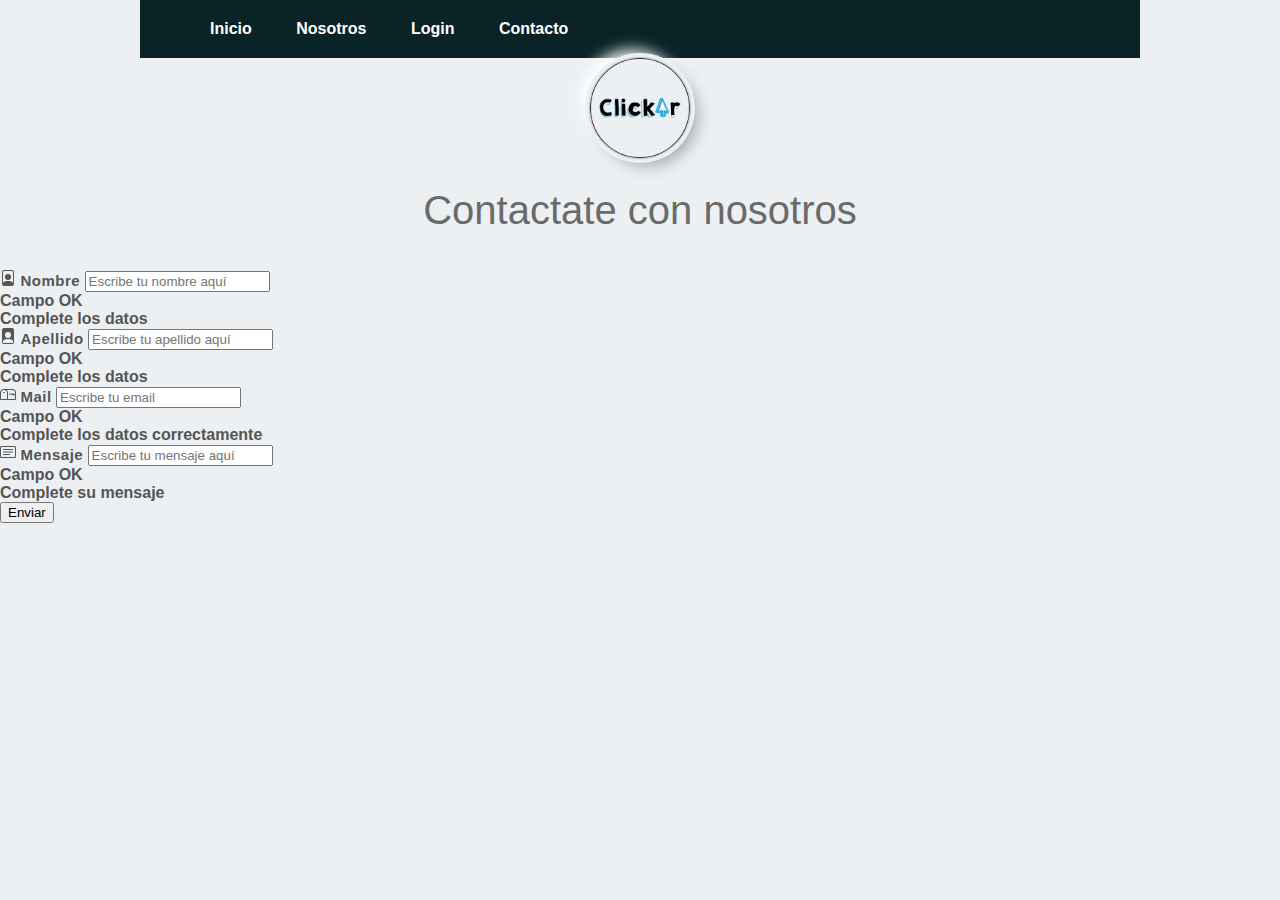
==== contacto.html @ 0af76d2d "Merge pull request #28 from PPROF1-2021/desarrolladorVeronica" ====
<!DOCTYPE html>
<html lang="en">
  <head>
    <meta charset="utf-8">
    <meta name="viewport" content="width=device-width, initial-scale=1.0">
    <meta name="description" content="Contactando al equipo de ClikAr, podrás resolver todas tus dudas">
   <meta name="keywords" content="contacto, mensaje">


    <link href="https://cdn.jsdelivr.net/npm/bootstrap@5.1.3/dist/css/bootstrap.min.css" rel="stylesheet" integrity="sha384-1BmE4kWBq78iYhFldvKuhfTAU6auU8tT94WrHftjDbrCEXSU1oBoqyl2QvZ6jIW3" crossorigin="anonymous">
    <link rel"stylesheet" href="https://cdnjs.cloudflare.com/ajax/libs/font-awesome/5.15.3/css/all.min.css"/>
    <link rel="stylesheet" href="css/style.css" />
   <link rel="icon" href="img/favicon.jpg">

    <title>Contacto</title>
  </head>

  <body>
    <nav class="nav">
      <ul class="nav">
      <li><a href="index.html">Inicio</a></li>
      <li><a href="nosotros.html">Nosotros</a></li>
      <li><a href="login.html">Login</a></li>
      <li><a href="contacto.html">Contacto</a></li>
    </ul> 
  </nav>

   <section class="d-flex justify-content-center">
    <div class="card col-sm-5 p-3">
    <div class="mb-12"> 
    <img class="logo"  src="img/logocirculo.png" alt="logo">
  </div>
  <div class="contact">
    <h1>Contactate con nosotros</h1>
  </div>
    <div class="container">
      <div class="row">
        <div class="col">
          <div class="shadow-lg p-3 mb-5 mt-4 bg-body rounded">
             <form class="row g-5 needs-validation" novalidate>
              <div class="col-md-6 position-relative">
                <svg xmlns="http://www.w3.org/2000/svg" width="16" height="16" fill="currentColor" class="bi bi-file-person" viewBox="0 0 16 16">
  <path d="M12 1a1 1 0 0 1 1 1v10.755S12 11 8 11s-5 1.755-5 1.755V2a1 1 0 0 1 1-1h8zM4 0a2 2 0 0 0-2 2v12a2 2 0 0 0 2 2h8a2 2 0 0 0 2-2V2a2 2 0 0 0-2-2H4z"/>
  <path d="M8 10a3 3 0 1 0 0-6 3 3 0 0 0 0 6z"/>
</svg>
                <label for="nombre" class="form-label">Nombre</label>
                <input id="nombre" name="nombre" type="text" placeholder="Escribe tu nombre aquí" class="form-control" required>
                <div class="valid-tooltip">Campo OK</div>
                <div class="invalid-tooltip">Complete los datos</div>
              </div>
              <div class="col-md-6 position-relative">
                <svg xmlns="http://www.w3.org/2000/svg" width="16" height="16" fill="currentColor" class="bi bi-file-person-fill" viewBox="0 0 16 16">
  <path d="M12 0H4a2 2 0 0 0-2 2v12a2 2 0 0 0 2 2h8a2 2 0 0 0 2-2V2a2 2 0 0 0-2-2zm-1 7a3 3 0 1 1-6 0 3 3 0 0 1 6 0zm-3 4c2.623 0 4.146.826 5 1.755V14a1 1 0 0 1-1 1H4a1 1 0 0 1-1-1v-1.245C3.854 11.825 5.377 11 8 11z"/>
</svg>
                <label for="apellido" class="form-label">Apellido</label>
                <input id="apellido" name="apellido" type="text" placeholder="Escribe tu apellido aquí" class="form-control" required>
                <div class="valid-tooltip">Campo OK</div>
                <div class="invalid-tooltip">Complete los datos</div>
              </div>
              <div class="col-md-6 position-relative"> 
                <svg xmlns="http://www.w3.org/2000/svg" width="16" height="16" fill="currentColor" class="bi bi-mailbox" viewBox="0 0 16 16">
  <path d="M4 4a3 3 0 0 0-3 3v6h6V7a3 3 0 0 0-3-3zm0-1h8a4 4 0 0 1 4 4v6a1 1 0 0 1-1 1H1a1 1 0 0 1-1-1V7a4 4 0 0 1 4-4zm2.646 1A3.99 3.99 0 0 1 8 7v6h7V7a3 3 0 0 0-3-3H6.646z"/>
  <path d="M11.793 8.5H9v-1h5a.5.5 0 0 1 .5.5v1a.5.5 0 0 1-.5.5h-1a.5.5 0 0 1-.354-.146l-.853-.854zM5 7c0 .552-.448 0-1 0s-1 .552-1 0a1 1 0 0 1 2 0z"/>
</svg>
                <label for="mail" class="form-label">Mail</label>
                <input id="mail" name="mail" type="email" placeholder="Escribe tu email" class="form-control" required>
                <div class="valid-tooltip">Campo OK</div>
                <div class="invalid-tooltip">Complete los datos correctamente</div>
              </div>
              <div class="col-md-6 position-relative">
                <svg xmlns="http://www.w3.org/2000/svg" width="16" height="16" fill="currentColor" class="bi bi-card-text" viewBox="0 0 16 16">
  <path d="M14.5 3a.5.5 0 0 1 .5.5v9a.5.5 0 0 1-.5.5h-13a.5.5 0 0 1-.5-.5v-9a.5.5 0 0 1 .5-.5h13zm-13-1A1.5 1.5 0 0 0 0 3.5v9A1.5 1.5 0 0 0 1.5 14h13a1.5 1.5 0 0 0 1.5-1.5v-9A1.5 1.5 0 0 0 14.5 2h-13z"/>
  <path d="M3 5.5a.5.5 0 0 1 .5-.5h9a.5.5 0 0 1 0 1h-9a.5.5 0 0 1-.5-.5zM3 8a.5.5 0 0 1 .5-.5h9a.5.5 0 0 1 0 1h-9A.5.5 0 0 1 3 8zm0 2.5a.5.5 0 0 1 .5-.5h6a.5.5 0 0 1 0 1h-6a.5.5 0 0 1-.5-.5z"/>
</svg>
                <label for="mensaje" class="form-label">Mensaje</label>
                <input id="mensaje" name="mensaje" type="text" placeholder="Escribe tu mensaje aquí" class="form-control" required>
                <div class="valid-tooltip">Campo OK</div>
                <div class="invalid-tooltip">Complete su mensaje</div>
              </div>

              <button class="btn btn-primary">Enviar</button>
             </form>
          </div>
        </div>
      </div>
    </div>

    <script src="https://cdn.jsdelivr.net/npm/bootstrap@5.1.3/dist/js/bootstrap.bundle.min.js" integrity="sha384-ka7Sk0Gln4gmtz2MlQnikT1wXgYsOg+OMhuP+IlRH9sENBO0LRn5q+8nbTov4+1p" crossorigin="anonymous"></script>
    <script>

      // Example starter JavaScript for disabling form submissions if there are invalid fields
(function () {
  'use strict'

  // Fetch all the forms we want to apply custom Bootstrap validation styles to
  var forms = document.querySelectorAll('.needs-validation')

  // Loop over them and prevent submission
  Array.prototype.slice.call(forms)
    .forEach(function (form) {
      form.addEventListener('submit', function (event) {
        if (!form.checkValidity()) {
          event.preventDefault()
          event.stopPropagation()
        }else{
          alert("Datos enviados")
        }

        form.classList.add('was-validated')
      }, false)
    })
})()
    </script>
    
  </body>
</html>
---- css/style.css ----
*{
   box-sizing: border-box; 
}
body{
    margin: 0;
    height: 100vh;
    width: 100vw;
    overflow: hidden;
    font-family: "Lato",sans-serif;
    font-weight: 700;
    color: #555;
    background-color: #ecf0f3;
}
.login-in{
    width: 430px;
    height: 700px;
    padding: 60px 35px 35px 35px;
    border-radius: 40px;
    background-color: #ecf0f3;
    box-shadow: 13px 13px 20px #cbced1,
    -13px 8px 20px rgb(252, 252, 252);
    display: flex;
    flex-direction: column;
    align-items: center;
    margin: 0 auto;
}


.login-in .avatar{
    width: 100px;
    height: 100px;
    border-radius: 50%;
    margin:0 auto;
    box-shadow: 0px 0px 2px #5f5f5f, 0px 0px 0px
    5px #ecf0f3, 8px 8px 15px #a7aaaf,
      -8px -8px 15px #fff;
    
}
.mb-12{
    border-radius: 40px;
    display: flex;
    align-items: center;

}
.mb-12 .logo{
  width: 100px; height: 100px;
 align-items: center;
 border-radius: 50%;
    margin:0 auto;
    box-shadow: 0px 0px 2px #5f5f5f, 0px 0px 0px
    5px #ecf0f3, 8px 8px 15px #a7aaaf,
      -8px -8px 15px #fff;
} 
h1{
    text-align: center;
    padding: 10px;
    font-size: 40px;
    color: #6a6a6a;
    margin-top: 20px;
    font-weight: 100;
}
.login-in .title{
    text-align: center;
    font-size: 15px;
    padding-top: 24px;
    letter-spacing: 0.5px;
  
}
.fields{
    width: 100%;
    padding: 25px 4px 4px 4px;
}
.fields input{
    border:none;
    outline: none;
    background: none;
    font-size: 18px;
    color: #555;
    padding: 20px 10px 20px 5px;
}
.form-label{
    text-align: center;
    font-size: 15px;
    padding-top: 24px;
    letter-spacing: 0.5px;
}


.username,
.password, .email, .repassword, .nacimiento {
    margin-bottom: 30px;
    border-radius: 25px;
    box-shadow: inset 8px 8px 8px #cbced1,inset
     -8px -8px 8px #fff; 
}

.fields svg{
   height: 22px;
   margin: 0 10px -3px 25px; 
}
.fields .signin-button,
.signup-button{
    outline: none;
    border:none;
    cursor: pointer;
    width: 100%;
    height: 60px;
    border-radius: 30px;
    font-size: 20px;
    font-weight: 700;
    font-family: "Lato", sans-serif ;
    color:#fff;
    text-align: center;
    background-color: rgb(127, 219, 255) ;
    box-shadow: 3PX 3PX 8PX #b1b1b1, -3px .3px 8px #fff; 
    transition: all 0.5s;


}
.fields .signin-button:hover{
    background-color: rgb(32, 110, 228);
}
.fields .signin-button:active{
    background-color:#50e5b9 ;
}
.link{
   padding-top: 20px;
   text-align: center; 
}
.link .h1{
    text-align: center;
    font-size: 10px;
    padding-top: 24px;
    letter-spacing: 0.5px;
    font-family: "Lato", sans-serif ;
}
.link a{
    text-decoration:none;
    color: #aaa;
    font-size: 15px;

}
.login-create{
    width: 430px;
    height: 770px;
    margin-top: 25px;
    padding: 30px 35px 35px 35px;
    border-radius: 40px;
    background-color: #e1edf7;
    box-shadow: 13px 13px 20px #cbced1,
    -13px 8px 20px #fff;
    display: flex;
    flex-direction: column;
    align-items: center;
        margin: 0 auto;



}
.login-create .avatar2{
    width: 100px;
    height: 100px;
    border-radius: 50%;
    margin:0 auto;
    box-shadow: 0px 0px 2px #5f5f5f, 0px 0px 0px
    5px #ecf0f3, 8px 8px 15px #a7aaaf,
      -8px -8px 15px #fff;
    
}
.fields .signup-button:hover{
    background-color: rgb(32, 110, 228);
}
.fields .signup-button:active{
    background-color:#50e5b9 ;
}


.nav {
    list-style:none;
    padding: 0;
    background: #092327;
    width: 90%;
    max-width: 1000px;
    margin: auto;
  }  

  .nav li a{
    text-decoration: none;
    color: white;
    padding: 20px;
    display: block;
  }
  .nav li{
    display: inline-block;
    text-align: center;
  }
  .nav li a:hover{
    background: #37A0D8;
  }


.title {
    margin-top: 25px;
    }
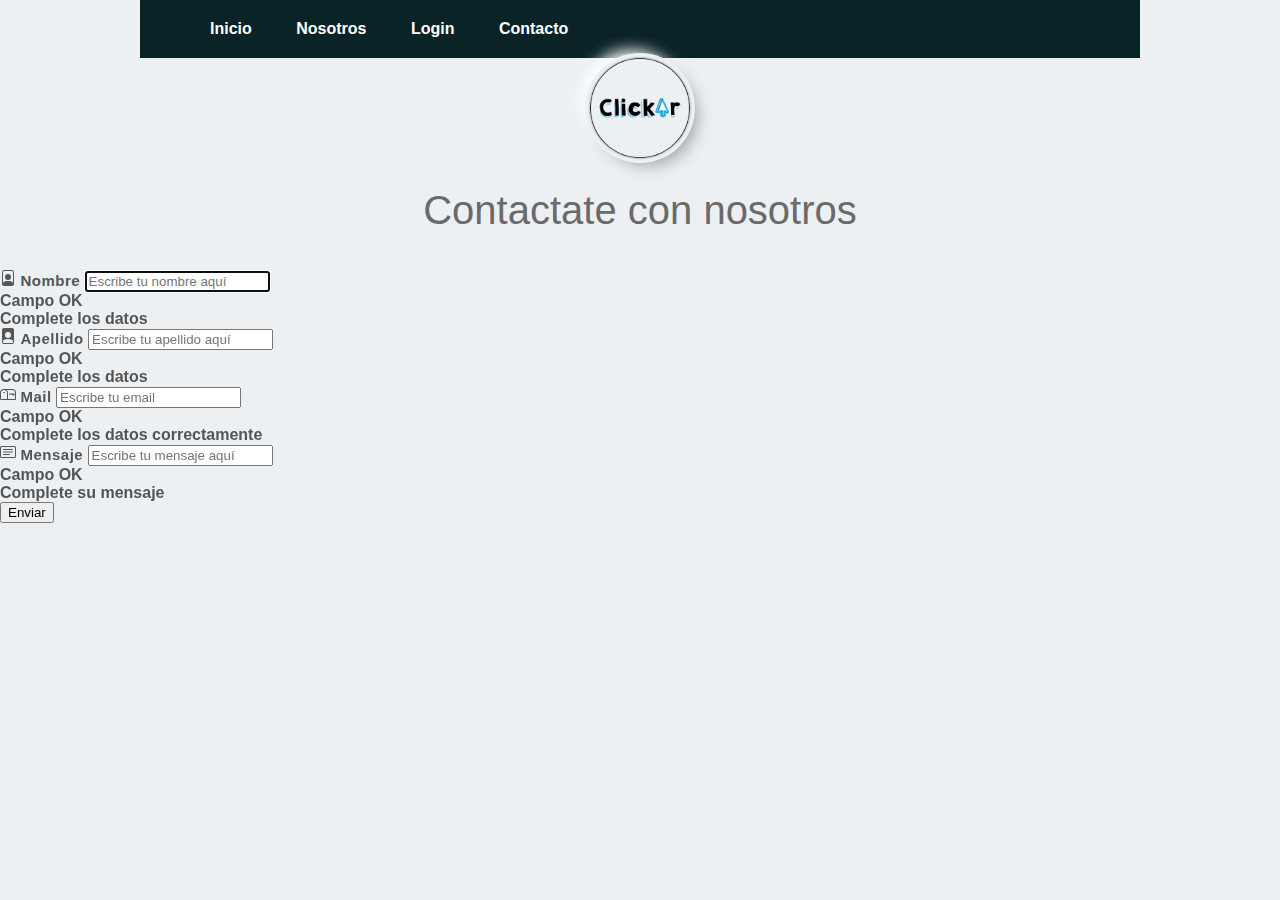
==== commit fe4d7888: "se incorporan actualizaciones para mejoras del sitio" ====
--- a/contacto.html
+++ b/contacto.html
@@ -2,20 +2,23 @@
 <html lang="en">
   <head>
     <meta charset="utf-8">
+    <meta http-equiv="X-UA-Compatible" content="IE=edge">
     <meta name="viewport" content="width=device-width, initial-scale=1.0">
-    <meta name="description" content="Contactando al equipo de ClikAr, podrás resolver todas tus dudas">
-   <meta name="keywords" content="contacto, mensaje">
+    <meta name="description" content="Contactando al equipo de ClickAr, podrás resolver todas tus dudas">
+    <meta name="keywords" content="contacto, mensaje">
 
 
     <link href="https://cdn.jsdelivr.net/npm/bootstrap@5.1.3/dist/css/bootstrap.min.css" rel="stylesheet" integrity="sha384-1BmE4kWBq78iYhFldvKuhfTAU6auU8tT94WrHftjDbrCEXSU1oBoqyl2QvZ6jIW3" crossorigin="anonymous">
-    <link rel"stylesheet" href="https://cdnjs.cloudflare.com/ajax/libs/font-awesome/5.15.3/css/all.min.css"/>
+    <link rel="stylesheet" href="https://cdnjs.cloudflare.com/ajax/libs/font-awesome/5.15.3/css/all.min.css"/>
     <link rel="stylesheet" href="css/style.css" />
-   <link rel="icon" href="img/favicon.jpg">
+    <link rel="icon" href="img/favicon.ico">
+
 
     <title>Contacto</title>
+
   </head>
 
-  <body>
+  <body onload="cargaBody();">
     <nav class="nav">
       <ul class="nav">
       <li><a href="index.html">Inicio</a></li>
@@ -37,14 +40,14 @@
       <div class="row">
         <div class="col">
           <div class="shadow-lg p-3 mb-5 mt-4 bg-body rounded">
-             <form class="row g-5 needs-validation" novalidate>
+             <form id="form1" class="row g-5 needs-validation" novalidate>
               <div class="col-md-6 position-relative">
                 <svg xmlns="http://www.w3.org/2000/svg" width="16" height="16" fill="currentColor" class="bi bi-file-person" viewBox="0 0 16 16">
   <path d="M12 1a1 1 0 0 1 1 1v10.755S12 11 8 11s-5 1.755-5 1.755V2a1 1 0 0 1 1-1h8zM4 0a2 2 0 0 0-2 2v12a2 2 0 0 0 2 2h8a2 2 0 0 0 2-2V2a2 2 0 0 0-2-2H4z"/>
   <path d="M8 10a3 3 0 1 0 0-6 3 3 0 0 0 0 6z"/>
 </svg>
                 <label for="nombre" class="form-label">Nombre</label>
-                <input id="nombre" name="nombre" type="text" placeholder="Escribe tu nombre aquí" class="form-control" required>
+                <input type="text" id="nombre" name="nombre" minlength="3" placeholder="Escribe tu nombre aquí" class="form-control" autofocus required>
                 <div class="valid-tooltip">Campo OK</div>
                 <div class="invalid-tooltip">Complete los datos</div>
               </div>
@@ -53,7 +56,7 @@
   <path d="M12 0H4a2 2 0 0 0-2 2v12a2 2 0 0 0 2 2h8a2 2 0 0 0 2-2V2a2 2 0 0 0-2-2zm-1 7a3 3 0 1 1-6 0 3 3 0 0 1 6 0zm-3 4c2.623 0 4.146.826 5 1.755V14a1 1 0 0 1-1 1H4a1 1 0 0 1-1-1v-1.245C3.854 11.825 5.377 11 8 11z"/>
 </svg>
                 <label for="apellido" class="form-label">Apellido</label>
-                <input id="apellido" name="apellido" type="text" placeholder="Escribe tu apellido aquí" class="form-control" required>
+                <input id="apellido" name="apellido" type="text" minlength="3" placeholder="Escribe tu apellido aquí" class="form-control" autofocus required>
                 <div class="valid-tooltip">Campo OK</div>
                 <div class="invalid-tooltip">Complete los datos</div>
               </div>
@@ -63,7 +66,7 @@
   <path d="M11.793 8.5H9v-1h5a.5.5 0 0 1 .5.5v1a.5.5 0 0 1-.5.5h-1a.5.5 0 0 1-.354-.146l-.853-.854zM5 7c0 .552-.448 0-1 0s-1 .552-1 0a1 1 0 0 1 2 0z"/>
 </svg>
                 <label for="mail" class="form-label">Mail</label>
-                <input id="mail" name="mail" type="email" placeholder="Escribe tu email" class="form-control" required>
+                <input id="mail" name="mail" type="email" placeholder="Escribe tu email" class="form-control" autofocus required>
                 <div class="valid-tooltip">Campo OK</div>
                 <div class="invalid-tooltip">Complete los datos correctamente</div>
               </div>
@@ -73,7 +76,7 @@
   <path d="M3 5.5a.5.5 0 0 1 .5-.5h9a.5.5 0 0 1 0 1h-9a.5.5 0 0 1-.5-.5zM3 8a.5.5 0 0 1 .5-.5h9a.5.5 0 0 1 0 1h-9A.5.5 0 0 1 3 8zm0 2.5a.5.5 0 0 1 .5-.5h6a.5.5 0 0 1 0 1h-6a.5.5 0 0 1-.5-.5z"/>
 </svg>
                 <label for="mensaje" class="form-label">Mensaje</label>
-                <input id="mensaje" name="mensaje" type="text" placeholder="Escribe tu mensaje aquí" class="form-control" required>
+                <input id="mensaje" name="mensaje" type="text" placeholder="Escribe tu mensaje aquí" class="form-control" autofocus required>
                 <div class="valid-tooltip">Campo OK</div>
                 <div class="invalid-tooltip">Complete su mensaje</div>
               </div>
@@ -86,31 +89,7 @@
     </div>
 
     <script src="https://cdn.jsdelivr.net/npm/bootstrap@5.1.3/dist/js/bootstrap.bundle.min.js" integrity="sha384-ka7Sk0Gln4gmtz2MlQnikT1wXgYsOg+OMhuP+IlRH9sENBO0LRn5q+8nbTov4+1p" crossorigin="anonymous"></script>
-    <script>
-
-      // Example starter JavaScript for disabling form submissions if there are invalid fields
-(function () {
-  'use strict'
-
-  // Fetch all the forms we want to apply custom Bootstrap validation styles to
-  var forms = document.querySelectorAll('.needs-validation')
-
-  // Loop over them and prevent submission
-  Array.prototype.slice.call(forms)
-    .forEach(function (form) {
-      form.addEventListener('submit', function (event) {
-        if (!form.checkValidity()) {
-          event.preventDefault()
-          event.stopPropagation()
-        }else{
-          alert("Datos enviados")
-        }
-
-        form.classList.add('was-validated')
-      }, false)
-    })
-})()
-    </script>
     
+    <script src="js/funcionesGrupo99.js"></script>
   </body>
 </html>--- a/css/style.css
+++ b/css/style.css
@@ -1,207 +1,211 @@
-*{
-   box-sizing: border-box; 
-}
-body{
-    margin: 0;
-    height: 100vh;
-    width: 100vw;
-    overflow: hidden;
-    font-family: "Lato",sans-serif;
-    font-weight: 700;
-    color: #555;
-    background-color: #ecf0f3;
-}
-.login-in{
-    width: 430px;
-    height: 700px;
-    padding: 60px 35px 35px 35px;
-    border-radius: 40px;
-    background-color: #ecf0f3;
-    box-shadow: 13px 13px 20px #cbced1,
-    -13px 8px 20px rgb(252, 252, 252);
-    display: flex;
-    flex-direction: column;
-    align-items: center;
-    margin: 0 auto;
-}
-
-
-.login-in .avatar{
-    width: 100px;
-    height: 100px;
-    border-radius: 50%;
-    margin:0 auto;
-    box-shadow: 0px 0px 2px #5f5f5f, 0px 0px 0px
-    5px #ecf0f3, 8px 8px 15px #a7aaaf,
-      -8px -8px 15px #fff;
-    
-}
-.mb-12{
-    border-radius: 40px;
-    display: flex;
-    align-items: center;
-
-}
-.mb-12 .logo{
-  width: 100px; height: 100px;
- align-items: center;
- border-radius: 50%;
-    margin:0 auto;
-    box-shadow: 0px 0px 2px #5f5f5f, 0px 0px 0px
-    5px #ecf0f3, 8px 8px 15px #a7aaaf,
-      -8px -8px 15px #fff;
-} 
-h1{
-    text-align: center;
-    padding: 10px;
-    font-size: 40px;
-    color: #6a6a6a;
-    margin-top: 20px;
-    font-weight: 100;
-}
-.login-in .title{
-    text-align: center;
-    font-size: 15px;
-    padding-top: 24px;
-    letter-spacing: 0.5px;
-  
-}
-.fields{
-    width: 100%;
-    padding: 25px 4px 4px 4px;
-}
-.fields input{
-    border:none;
-    outline: none;
-    background: none;
-    font-size: 18px;
-    color: #555;
-    padding: 20px 10px 20px 5px;
-}
-.form-label{
-    text-align: center;
-    font-size: 15px;
-    padding-top: 24px;
-    letter-spacing: 0.5px;
-}
-
-
-.username,
-.password, .email, .repassword, .nacimiento {
-    margin-bottom: 30px;
-    border-radius: 25px;
-    box-shadow: inset 8px 8px 8px #cbced1,inset
-     -8px -8px 8px #fff; 
-}
-
-.fields svg{
-   height: 22px;
-   margin: 0 10px -3px 25px; 
-}
-.fields .signin-button,
-.signup-button{
-    outline: none;
-    border:none;
-    cursor: pointer;
-    width: 100%;
-    height: 60px;
-    border-radius: 30px;
-    font-size: 20px;
-    font-weight: 700;
-    font-family: "Lato", sans-serif ;
-    color:#fff;
-    text-align: center;
-    background-color: rgb(127, 219, 255) ;
-    box-shadow: 3PX 3PX 8PX #b1b1b1, -3px .3px 8px #fff; 
-    transition: all 0.5s;
-
-
-}
-.fields .signin-button:hover{
-    background-color: rgb(32, 110, 228);
-}
-.fields .signin-button:active{
-    background-color:#50e5b9 ;
-}
-.link{
-   padding-top: 20px;
-   text-align: center; 
-}
-.link .h1{
-    text-align: center;
-    font-size: 10px;
-    padding-top: 24px;
-    letter-spacing: 0.5px;
-    font-family: "Lato", sans-serif ;
-}
-.link a{
-    text-decoration:none;
-    color: #aaa;
-    font-size: 15px;
-
-}
-.login-create{
-    width: 430px;
-    height: 770px;
-    margin-top: 25px;
-    padding: 30px 35px 35px 35px;
-    border-radius: 40px;
-    background-color: #e1edf7;
-    box-shadow: 13px 13px 20px #cbced1,
-    -13px 8px 20px #fff;
-    display: flex;
-    flex-direction: column;
-    align-items: center;
-        margin: 0 auto;
-
-
-
-}
-.login-create .avatar2{
-    width: 100px;
-    height: 100px;
-    border-radius: 50%;
-    margin:0 auto;
-    box-shadow: 0px 0px 2px #5f5f5f, 0px 0px 0px
-    5px #ecf0f3, 8px 8px 15px #a7aaaf,
-      -8px -8px 15px #fff;
-    
-}
-.fields .signup-button:hover{
-    background-color: rgb(32, 110, 228);
-}
-.fields .signup-button:active{
-    background-color:#50e5b9 ;
-}
-
-
-.nav {
-    list-style:none;
-    padding: 0;
-    background: #092327;
-    width: 90%;
-    max-width: 1000px;
-    margin: auto;
-  }  
-
-  .nav li a{
-    text-decoration: none;
-    color: white;
-    padding: 20px;
-    display: block;
-  }
-  .nav li{
-    display: inline-block;
-    text-align: center;
-  }
-  .nav li a:hover{
-    background: #37A0D8;
-  }
-
-
-.title {
-    margin-top: 25px;
-    }
-
-   
-
+*{
+   box-sizing: border-box; 
+}
+.html {
+  scroll-behavior: smooth;
+}
+body{
+    margin: 0;
+    height: 100vh;
+    width: 100vw;
+    overflow: hidden;
+    font-family: "Lato",sans-serif;
+    font-weight: 700;
+    color: #555;
+    background-color: #ecf0f3;
+}
+.login-in{
+    width: 430px;
+    height: 700px;
+    padding: 60px 35px 35px 35px;
+    border-radius: 40px;
+    background-color: #ecf0f3;
+    box-shadow: 13px 13px 20px #cbced1,
+    -13px 8px 20px rgb(252, 252, 252);
+    display: flex;
+    flex-direction: column;
+    align-items: center;
+    margin: 0 auto;
+}
+
+
+.login-in .avatar{
+    width: 100px;
+    height: 100px;
+    border-radius: 50%;
+    margin:0 auto;
+    box-shadow: 0px 0px 2px #5f5f5f, 0px 0px 0px
+    5px #ecf0f3, 8px 8px 15px #a7aaaf,
+      -8px -8px 15px #fff;
+    
+}
+.mb-12{
+    border-radius: 40px;
+    display: flex;
+    align-items: center;
+
+}
+.mb-12 .logo{
+  width: 100px; height: 100px;
+ align-items: center;
+ border-radius: 50%;
+    margin:0 auto;
+    box-shadow: 0px 0px 2px #5f5f5f, 0px 0px 0px
+    5px #ecf0f3, 8px 8px 15px #a7aaaf,
+      -8px -8px 15px #fff;
+} 
+h1{
+    text-align: center;
+    padding: 10px;
+    font-size: 40px;
+    color: #6a6a6a;
+    margin-top: 20px;
+    font-weight: 100;
+}
+.login-in .title{
+    text-align: center;
+    font-size: 15px;
+    padding-top: 24px;
+    letter-spacing: 0.5px;
+  
+}
+.fields{
+    width: 100%;
+    padding: 25px 4px 4px 4px;
+}
+.fields input{
+    border:none;
+    outline: none;
+    background: none;
+    font-size: 18px;
+    color: #555;
+    padding: 20px 10px 20px 5px;
+}
+.form-label{
+    text-align: center;
+    font-size: 15px;
+    padding-top: 24px;
+    letter-spacing: 0.5px;
+}
+
+
+.username,
+.password, .email, .repassword, .nacimiento {
+    margin-bottom: 30px;
+    border-radius: 25px;
+    box-shadow: inset 8px 8px 8px #cbced1,inset
+     -8px -8px 8px #fff; 
+}
+
+.fields svg{
+   height: 22px;
+   margin: 0 10px -3px 25px; 
+}
+.fields .signin-button,
+.signup-button{
+    outline: none;
+    border:none;
+    cursor: pointer;
+    width: 100%;
+    height: 60px;
+    border-radius: 30px;
+    font-size: 20px;
+    font-weight: 700;
+    font-family: "Lato", sans-serif ;
+    color:#fff;
+    text-align: center;
+    background-color: rgb(127, 219, 255) ;
+    box-shadow: 3PX 3PX 8PX #b1b1b1, -3px .3px 8px #fff; 
+    transition: all 0.5s;
+
+
+}
+.fields .signin-button:hover{
+    background-color: rgb(32, 110, 228);
+}
+.fields .signin-button:active{
+    background-color:#50e5b9 ;
+}
+.link{
+   padding-top: 20px;
+   text-align: center; 
+}
+.link .h1{
+    text-align: center;
+    font-size: 10px;
+    padding-top: 24px;
+    letter-spacing: 0.5px;
+    font-family: "Lato", sans-serif ;
+}
+.link a{
+    text-decoration:none;
+    color: #aaa;
+    font-size: 15px;
+
+}
+.login-create{
+    width: 430px;
+    height: 770px;
+    margin-top: 25px;
+    padding: 30px 35px 35px 35px;
+    border-radius: 40px;
+    background-color: #e1edf7;
+    box-shadow: 13px 13px 20px #cbced1,
+    -13px 8px 20px #fff;
+    display: flex;
+    flex-direction: column;
+    align-items: center;
+        margin: 0 auto;
+
+
+
+}
+.login-create .avatar2{
+    width: 100px;
+    height: 100px;
+    border-radius: 50%;
+    margin:0 auto;
+    box-shadow: 0px 0px 2px #5f5f5f, 0px 0px 0px
+    5px #ecf0f3, 8px 8px 15px #a7aaaf,
+      -8px -8px 15px #fff;
+    
+}
+.fields .signup-button:hover{
+    background-color: rgb(32, 110, 228);
+}
+.fields .signup-button:active{
+    background-color:#50e5b9 ;
+}
+
+
+.nav {
+    list-style:none;
+    padding: 0;
+    background: #092327;
+    width: 90%;
+    max-width: 1000px;
+    margin: auto;
+  }  
+
+  .nav li a{
+    text-decoration: none;
+    color: white;
+    padding: 20px;
+    display: block;
+  }
+  .nav li{
+    display: inline-block;
+    text-align: center;
+  }
+  .nav li a:hover{
+    background: #37A0D8;
+  }
+
+
+.title {
+    margin-top: 25px;
+    }
+
+
+   
+
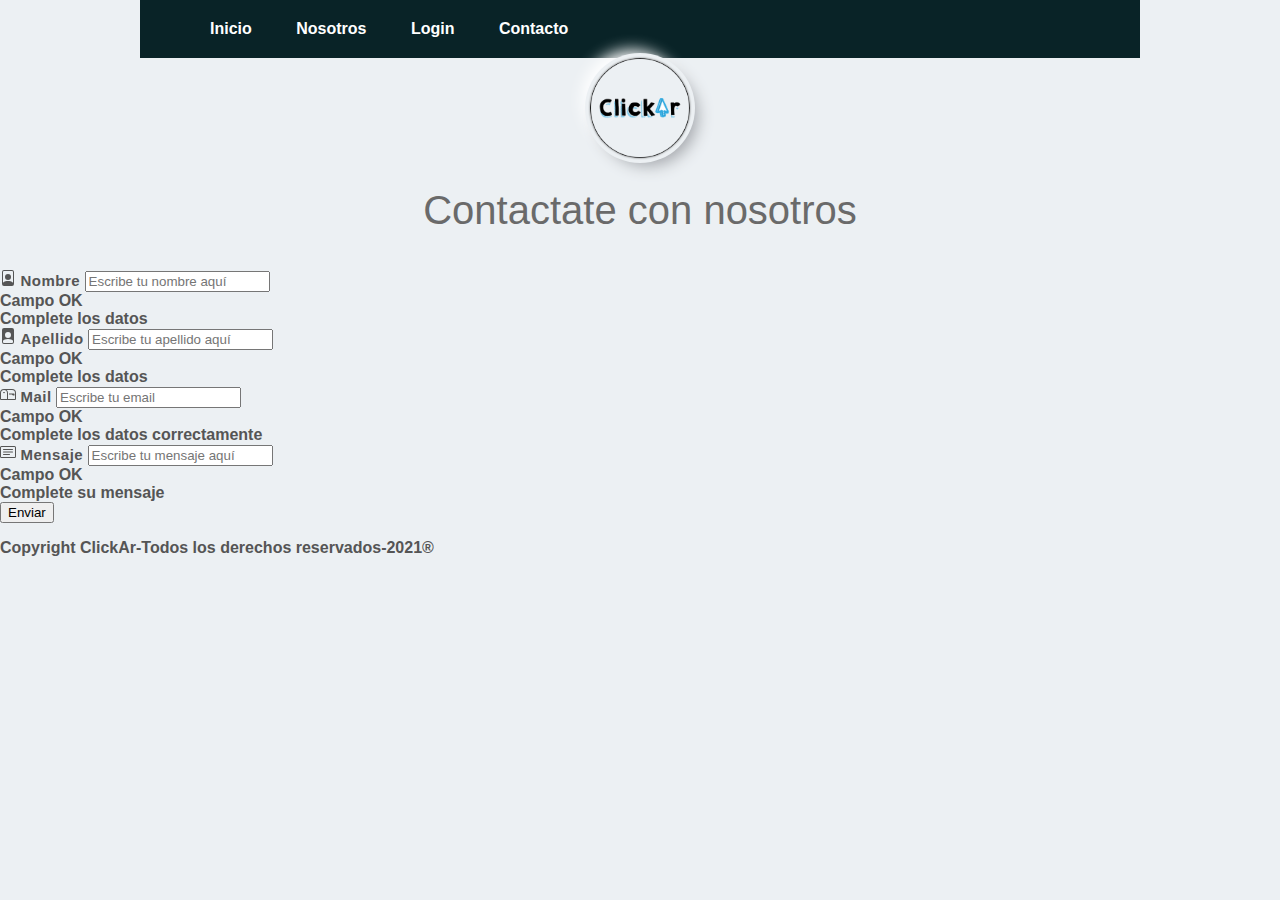
==== commit 3ca25536: "backup" ====
--- a/contacto.html
+++ b/contacto.html
@@ -2,23 +2,20 @@
 <html lang="en">
   <head>
     <meta charset="utf-8">
-    <meta http-equiv="X-UA-Compatible" content="IE=edge">
     <meta name="viewport" content="width=device-width, initial-scale=1.0">
-    <meta name="description" content="Contactando al equipo de ClickAr, podrás resolver todas tus dudas">
-    <meta name="keywords" content="contacto, mensaje">
+    <meta name="description" content="Contactando al equipo de ClikAr, podrás resolver todas tus dudas">
+   <meta name="keywords" content="contacto, mensaje">
 
 
     <link href="https://cdn.jsdelivr.net/npm/bootstrap@5.1.3/dist/css/bootstrap.min.css" rel="stylesheet" integrity="sha384-1BmE4kWBq78iYhFldvKuhfTAU6auU8tT94WrHftjDbrCEXSU1oBoqyl2QvZ6jIW3" crossorigin="anonymous">
-    <link rel="stylesheet" href="https://cdnjs.cloudflare.com/ajax/libs/font-awesome/5.15.3/css/all.min.css"/>
+    <link rel"stylesheet" href="https://cdnjs.cloudflare.com/ajax/libs/font-awesome/5.15.3/css/all.min.css"/>
     <link rel="stylesheet" href="css/style.css" />
-    <link rel="icon" href="img/favicon.ico">
-
+   <link rel="icon" href="img/favicon.jpg">
 
     <title>Contacto</title>
-
   </head>
 
-  <body onload="cargaBody();">
+  <body>
     <nav class="nav">
       <ul class="nav">
       <li><a href="index.html">Inicio</a></li>
@@ -40,14 +37,14 @@
       <div class="row">
         <div class="col">
           <div class="shadow-lg p-3 mb-5 mt-4 bg-body rounded">
-             <form id="form1" class="row g-5 needs-validation" novalidate>
+             <form class="row g-5 needs-validation" novalidate>
               <div class="col-md-6 position-relative">
                 <svg xmlns="http://www.w3.org/2000/svg" width="16" height="16" fill="currentColor" class="bi bi-file-person" viewBox="0 0 16 16">
   <path d="M12 1a1 1 0 0 1 1 1v10.755S12 11 8 11s-5 1.755-5 1.755V2a1 1 0 0 1 1-1h8zM4 0a2 2 0 0 0-2 2v12a2 2 0 0 0 2 2h8a2 2 0 0 0 2-2V2a2 2 0 0 0-2-2H4z"/>
   <path d="M8 10a3 3 0 1 0 0-6 3 3 0 0 0 0 6z"/>
 </svg>
                 <label for="nombre" class="form-label">Nombre</label>
-                <input type="text" id="nombre" name="nombre" minlength="3" placeholder="Escribe tu nombre aquí" class="form-control" autofocus required>
+                <input id="nombre" name="nombre" type="text" placeholder="Escribe tu nombre aquí" class="form-control" required>
                 <div class="valid-tooltip">Campo OK</div>
                 <div class="invalid-tooltip">Complete los datos</div>
               </div>
@@ -56,7 +53,7 @@
   <path d="M12 0H4a2 2 0 0 0-2 2v12a2 2 0 0 0 2 2h8a2 2 0 0 0 2-2V2a2 2 0 0 0-2-2zm-1 7a3 3 0 1 1-6 0 3 3 0 0 1 6 0zm-3 4c2.623 0 4.146.826 5 1.755V14a1 1 0 0 1-1 1H4a1 1 0 0 1-1-1v-1.245C3.854 11.825 5.377 11 8 11z"/>
 </svg>
                 <label for="apellido" class="form-label">Apellido</label>
-                <input id="apellido" name="apellido" type="text" minlength="3" placeholder="Escribe tu apellido aquí" class="form-control" autofocus required>
+                <input id="apellido" name="apellido" type="text" placeholder="Escribe tu apellido aquí" class="form-control" required>
                 <div class="valid-tooltip">Campo OK</div>
                 <div class="invalid-tooltip">Complete los datos</div>
               </div>
@@ -66,7 +63,7 @@
   <path d="M11.793 8.5H9v-1h5a.5.5 0 0 1 .5.5v1a.5.5 0 0 1-.5.5h-1a.5.5 0 0 1-.354-.146l-.853-.854zM5 7c0 .552-.448 0-1 0s-1 .552-1 0a1 1 0 0 1 2 0z"/>
 </svg>
                 <label for="mail" class="form-label">Mail</label>
-                <input id="mail" name="mail" type="email" placeholder="Escribe tu email" class="form-control" autofocus required>
+                <input id="mail" name="mail" type="email" placeholder="Escribe tu email" class="form-control" required>
                 <div class="valid-tooltip">Campo OK</div>
                 <div class="invalid-tooltip">Complete los datos correctamente</div>
               </div>
@@ -76,7 +73,7 @@
   <path d="M3 5.5a.5.5 0 0 1 .5-.5h9a.5.5 0 0 1 0 1h-9a.5.5 0 0 1-.5-.5zM3 8a.5.5 0 0 1 .5-.5h9a.5.5 0 0 1 0 1h-9A.5.5 0 0 1 3 8zm0 2.5a.5.5 0 0 1 .5-.5h6a.5.5 0 0 1 0 1h-6a.5.5 0 0 1-.5-.5z"/>
 </svg>
                 <label for="mensaje" class="form-label">Mensaje</label>
-                <input id="mensaje" name="mensaje" type="text" placeholder="Escribe tu mensaje aquí" class="form-control" autofocus required>
+                <input id="mensaje" name="mensaje" type="text" placeholder="Escribe tu mensaje aquí" class="form-control" required>
                 <div class="valid-tooltip">Campo OK</div>
                 <div class="invalid-tooltip">Complete su mensaje</div>
               </div>
@@ -89,7 +86,43 @@
     </div>
 
     <script src="https://cdn.jsdelivr.net/npm/bootstrap@5.1.3/dist/js/bootstrap.bundle.min.js" integrity="sha384-ka7Sk0Gln4gmtz2MlQnikT1wXgYsOg+OMhuP+IlRH9sENBO0LRn5q+8nbTov4+1p" crossorigin="anonymous"></script>
+    <script>
+
+      // Example starter JavaScript for disabling form submissions if there are invalid fields
+(function () {
+  'use strict'
+
+  // Fetch all the forms we want to apply custom Bootstrap validation styles to
+  var forms = document.querySelectorAll('.needs-validation')
+
+  // Loop over them and prevent submission
+  Array.prototype.slice.call(forms)
+    .forEach(function (form) {
+      form.addEventListener('submit', function (event) {
+        if (!form.checkValidity()) {
+          event.preventDefault()
+          event.stopPropagation()
+        }else{
+          alert("Datos enviados")
+        }
+
+        form.classList.add('was-validated')
+      }, false)
+    })
+})()
+    </script>
+    <footer class="main-footer">
+      <div class="column column--33">
+        <p>Copyright ClickAr-Todos los derechos reservados-2021®</p>
+        
+      </div>
+  </footer>
+  
+
     
-    <script src="js/funcionesGrupo99.js"></script>
+
+
   </body>
+
+
 </html>--- a/css/style.css
+++ b/css/style.css
@@ -1,211 +1,424 @@
-*{
-   box-sizing: border-box; 
-}
-.html {
-  scroll-behavior: smooth;
-}
-body{
-    margin: 0;
-    height: 100vh;
-    width: 100vw;
-    overflow: hidden;
-    font-family: "Lato",sans-serif;
-    font-weight: 700;
-    color: #555;
-    background-color: #ecf0f3;
-}
-.login-in{
-    width: 430px;
-    height: 700px;
-    padding: 60px 35px 35px 35px;
-    border-radius: 40px;
-    background-color: #ecf0f3;
-    box-shadow: 13px 13px 20px #cbced1,
-    -13px 8px 20px rgb(252, 252, 252);
-    display: flex;
-    flex-direction: column;
-    align-items: center;
-    margin: 0 auto;
-}
-
-
-.login-in .avatar{
-    width: 100px;
-    height: 100px;
-    border-radius: 50%;
-    margin:0 auto;
-    box-shadow: 0px 0px 2px #5f5f5f, 0px 0px 0px
-    5px #ecf0f3, 8px 8px 15px #a7aaaf,
-      -8px -8px 15px #fff;
-    
-}
-.mb-12{
-    border-radius: 40px;
-    display: flex;
-    align-items: center;
-
-}
-.mb-12 .logo{
-  width: 100px; height: 100px;
- align-items: center;
- border-radius: 50%;
-    margin:0 auto;
-    box-shadow: 0px 0px 2px #5f5f5f, 0px 0px 0px
-    5px #ecf0f3, 8px 8px 15px #a7aaaf,
-      -8px -8px 15px #fff;
-} 
-h1{
-    text-align: center;
-    padding: 10px;
-    font-size: 40px;
-    color: #6a6a6a;
-    margin-top: 20px;
-    font-weight: 100;
-}
-.login-in .title{
-    text-align: center;
-    font-size: 15px;
-    padding-top: 24px;
-    letter-spacing: 0.5px;
-  
-}
-.fields{
-    width: 100%;
-    padding: 25px 4px 4px 4px;
-}
-.fields input{
-    border:none;
-    outline: none;
-    background: none;
-    font-size: 18px;
-    color: #555;
-    padding: 20px 10px 20px 5px;
-}
-.form-label{
-    text-align: center;
-    font-size: 15px;
-    padding-top: 24px;
-    letter-spacing: 0.5px;
-}
-
-
-.username,
-.password, .email, .repassword, .nacimiento {
-    margin-bottom: 30px;
-    border-radius: 25px;
-    box-shadow: inset 8px 8px 8px #cbced1,inset
-     -8px -8px 8px #fff; 
-}
-
-.fields svg{
-   height: 22px;
-   margin: 0 10px -3px 25px; 
-}
-.fields .signin-button,
-.signup-button{
-    outline: none;
-    border:none;
-    cursor: pointer;
-    width: 100%;
-    height: 60px;
-    border-radius: 30px;
-    font-size: 20px;
-    font-weight: 700;
-    font-family: "Lato", sans-serif ;
-    color:#fff;
-    text-align: center;
-    background-color: rgb(127, 219, 255) ;
-    box-shadow: 3PX 3PX 8PX #b1b1b1, -3px .3px 8px #fff; 
-    transition: all 0.5s;
-
-
-}
-.fields .signin-button:hover{
-    background-color: rgb(32, 110, 228);
-}
-.fields .signin-button:active{
-    background-color:#50e5b9 ;
-}
-.link{
-   padding-top: 20px;
-   text-align: center; 
-}
-.link .h1{
-    text-align: center;
-    font-size: 10px;
-    padding-top: 24px;
-    letter-spacing: 0.5px;
-    font-family: "Lato", sans-serif ;
-}
-.link a{
-    text-decoration:none;
-    color: #aaa;
-    font-size: 15px;
-
-}
-.login-create{
-    width: 430px;
-    height: 770px;
-    margin-top: 25px;
-    padding: 30px 35px 35px 35px;
-    border-radius: 40px;
-    background-color: #e1edf7;
-    box-shadow: 13px 13px 20px #cbced1,
-    -13px 8px 20px #fff;
-    display: flex;
-    flex-direction: column;
-    align-items: center;
-        margin: 0 auto;
-
-
-
-}
-.login-create .avatar2{
-    width: 100px;
-    height: 100px;
-    border-radius: 50%;
-    margin:0 auto;
-    box-shadow: 0px 0px 2px #5f5f5f, 0px 0px 0px
-    5px #ecf0f3, 8px 8px 15px #a7aaaf,
-      -8px -8px 15px #fff;
-    
-}
-.fields .signup-button:hover{
-    background-color: rgb(32, 110, 228);
-}
-.fields .signup-button:active{
-    background-color:#50e5b9 ;
-}
-
-
-.nav {
-    list-style:none;
-    padding: 0;
-    background: #092327;
-    width: 90%;
-    max-width: 1000px;
-    margin: auto;
-  }  
-
-  .nav li a{
-    text-decoration: none;
-    color: white;
-    padding: 20px;
-    display: block;
-  }
-  .nav li{
-    display: inline-block;
-    text-align: center;
-  }
-  .nav li a:hover{
-    background: #37A0D8;
-  }
-
-
-.title {
-    margin-top: 25px;
-    }
-
-
-   
-
+<<<<<<< HEAD
+*{
+   box-sizing: border-box; 
+}
+.html{
+    scroll-behavior: smooth;
+}
+body{
+    margin: 0;
+    height: 100vh;
+    width: 100vw;
+    overflow: hidden;
+    font-family: "Lato",sans-serif;
+    font-weight: 700;
+    color: #555;
+    background-color: #ecf0f3;
+}
+.login-in{
+    width: 430px;
+    height: 700px;
+    padding: 60px 35px 35px 35px;
+    border-radius: 40px;
+    background-color: #ecf0f3;
+    box-shadow: 13px 13px 20px #cbced1,
+    -13px 8px 20px rgb(252, 252, 252);
+    display: flex;
+    flex-direction: column;
+    align-items: center;
+    margin: 0 auto;
+}
+
+
+.login-in .avatar{
+    width: 100px;
+    height: 100px;
+    border-radius: 50%;
+    margin:0 auto;
+    box-shadow: 0px 0px 2px #5f5f5f, 0px 0px 0px
+    5px #ecf0f3, 8px 8px 15px #a7aaaf,
+      -8px -8px 15px #fff;
+    
+}
+.mb-12{
+    border-radius: 40px;
+    display: flex;
+    align-items: center;
+
+}
+.mb-12 .logo{
+  width: 100px; height: 100px;
+ align-items: center;
+ border-radius: 50%;
+    margin:0 auto;
+    box-shadow: 0px 0px 2px #5f5f5f, 0px 0px 0px
+    5px #ecf0f3, 8px 8px 15px #a7aaaf,
+      -8px -8px 15px #fff;
+} 
+h1{
+    text-align: center;
+    padding: 10px;
+    font-size: 40px;
+    color: #6a6a6a;
+    margin-top: 20px;
+    font-weight: 100;
+}
+.login-in .title{
+    text-align: center;
+    font-size: 15px;
+    padding-top: 24px;
+    letter-spacing: 0.5px;
+  
+}
+.fields{
+    width: 100%;
+    padding: 25px 4px 4px 4px;
+}
+.fields input{
+    border:none;
+    outline: none;
+    background: none;
+    font-size: 18px;
+    color: #555;
+    padding: 20px 10px 20px 5px;
+}
+.form-label{
+    text-align: center;
+    font-size: 15px;
+    padding-top: 24px;
+    letter-spacing: 0.5px;
+}
+
+
+.username,
+.password, .email, .repassword, .nacimiento {
+    margin-bottom: 30px;
+    border-radius: 25px;
+    box-shadow: inset 8px 8px 8px #cbced1,inset
+     -8px -8px 8px #fff; 
+}
+
+.fields svg{
+   height: 22px;
+   margin: 0 10px -3px 25px; 
+}
+.fields .signin-button,
+.signup-button{
+    outline: none;
+    border:none;
+    cursor: pointer;
+    width: 100%;
+    height: 60px;
+    border-radius: 30px;
+    font-size: 20px;
+    font-weight: 700;
+    font-family: "Lato", sans-serif ;
+    color:#fff;
+    text-align: center;
+    background-color: rgb(127, 219, 255) ;
+    box-shadow: 3PX 3PX 8PX #b1b1b1, -3px .3px 8px #fff; 
+    transition: all 0.5s;
+
+
+}
+.fields .signin-button:hover{
+    background-color: rgb(32, 110, 228);
+}
+.fields .signin-button:active{
+    background-color:#50e5b9 ;
+}
+.link{
+   padding-top: 20px;
+   text-align: center; 
+}
+.link .h1{
+    text-align: center;
+    font-size: 10px;
+    padding-top: 24px;
+    letter-spacing: 0.5px;
+    font-family: "Lato", sans-serif ;
+}
+.link a{
+    text-decoration:none;
+    color: #aaa;
+    font-size: 15px;
+
+}
+.login-create{
+    width: 430px;
+    height: 770px;
+    margin-top: 25px;
+    padding: 30px 35px 35px 35px;
+    border-radius: 40px;
+    background-color: #e1edf7;
+    box-shadow: 13px 13px 20px #cbced1,
+    -13px 8px 20px #fff;
+    display: flex;
+    flex-direction: column;
+    align-items: center;
+        margin: 0 auto;
+
+
+
+}
+.login-create .avatar2{
+    width: 100px;
+    height: 100px;
+    border-radius: 50%;
+    margin:0 auto;
+    box-shadow: 0px 0px 2px #5f5f5f, 0px 0px 0px
+    5px #ecf0f3, 8px 8px 15px #a7aaaf,
+      -8px -8px 15px #fff;
+    
+}
+.fields .signup-button:hover{
+    background-color: rgb(32, 110, 228);
+}
+.fields .signup-button:active{
+    background-color:#50e5b9 ;
+}
+
+
+.nav {
+    list-style:none;
+    padding: 0;
+    background: #092327;
+    width: 90%;
+    max-width: 1000px;
+    margin: auto;
+  }  
+
+  .nav li a{
+    text-decoration: none;
+    color: white;
+    padding: 20px;
+    display: block;
+  }
+  .nav li{
+    display: inline-block;
+    text-align: center;
+  }
+  .nav li a:hover{
+    background: #37A0D8;
+  }
+
+
+.title {
+    margin-top: 25px;
+    }
+
+   
+
+=======
+*{
+   box-sizing: border-box; 
+}
+.html {
+  scroll-behavior: smooth;
+}
+body{
+    margin: 0;
+    height: 100vh;
+    width: 100vw;
+    overflow: hidden;
+    font-family: "Lato",sans-serif;
+    font-weight: 700;
+    color: #555;
+    background-color: #ecf0f3;
+}
+.login-in{
+    width: 430px;
+    height: 700px;
+    padding: 60px 35px 35px 35px;
+    border-radius: 40px;
+    background-color: #ecf0f3;
+    box-shadow: 13px 13px 20px #cbced1,
+    -13px 8px 20px rgb(252, 252, 252);
+    display: flex;
+    flex-direction: column;
+    align-items: center;
+    margin: 0 auto;
+}
+
+
+.login-in .avatar{
+    width: 100px;
+    height: 100px;
+    border-radius: 50%;
+    margin:0 auto;
+    box-shadow: 0px 0px 2px #5f5f5f, 0px 0px 0px
+    5px #ecf0f3, 8px 8px 15px #a7aaaf,
+      -8px -8px 15px #fff;
+    
+}
+.mb-12{
+    border-radius: 40px;
+    display: flex;
+    align-items: center;
+
+}
+.mb-12 .logo{
+  width: 100px; height: 100px;
+ align-items: center;
+ border-radius: 50%;
+    margin:0 auto;
+    box-shadow: 0px 0px 2px #5f5f5f, 0px 0px 0px
+    5px #ecf0f3, 8px 8px 15px #a7aaaf,
+      -8px -8px 15px #fff;
+} 
+h1{
+    text-align: center;
+    padding: 10px;
+    font-size: 40px;
+    color: #6a6a6a;
+    margin-top: 20px;
+    font-weight: 100;
+}
+.login-in .title{
+    text-align: center;
+    font-size: 15px;
+    padding-top: 24px;
+    letter-spacing: 0.5px;
+  
+}
+.fields{
+    width: 100%;
+    padding: 25px 4px 4px 4px;
+}
+.fields input{
+    border:none;
+    outline: none;
+    background: none;
+    font-size: 18px;
+    color: #555;
+    padding: 20px 10px 20px 5px;
+}
+.form-label{
+    text-align: center;
+    font-size: 15px;
+    padding-top: 24px;
+    letter-spacing: 0.5px;
+}
+
+
+.username,
+.password, .email, .repassword, .nacimiento {
+    margin-bottom: 30px;
+    border-radius: 25px;
+    box-shadow: inset 8px 8px 8px #cbced1,inset
+     -8px -8px 8px #fff; 
+}
+
+.fields svg{
+   height: 22px;
+   margin: 0 10px -3px 25px; 
+}
+.fields .signin-button,
+.signup-button{
+    outline: none;
+    border:none;
+    cursor: pointer;
+    width: 100%;
+    height: 60px;
+    border-radius: 30px;
+    font-size: 20px;
+    font-weight: 700;
+    font-family: "Lato", sans-serif ;
+    color:#fff;
+    text-align: center;
+    background-color: rgb(127, 219, 255) ;
+    box-shadow: 3PX 3PX 8PX #b1b1b1, -3px .3px 8px #fff; 
+    transition: all 0.5s;
+
+
+}
+.fields .signin-button:hover{
+    background-color: rgb(32, 110, 228);
+}
+.fields .signin-button:active{
+    background-color:#50e5b9 ;
+}
+.link{
+   padding-top: 20px;
+   text-align: center; 
+}
+.link .h1{
+    text-align: center;
+    font-size: 10px;
+    padding-top: 24px;
+    letter-spacing: 0.5px;
+    font-family: "Lato", sans-serif ;
+}
+.link a{
+    text-decoration:none;
+    color: #aaa;
+    font-size: 15px;
+
+}
+.login-create{
+    width: 430px;
+    height: 770px;
+    margin-top: 25px;
+    padding: 30px 35px 35px 35px;
+    border-radius: 40px;
+    background-color: #e1edf7;
+    box-shadow: 13px 13px 20px #cbced1,
+    -13px 8px 20px #fff;
+    display: flex;
+    flex-direction: column;
+    align-items: center;
+        margin: 0 auto;
+
+
+
+}
+.login-create .avatar2{
+    width: 100px;
+    height: 100px;
+    border-radius: 50%;
+    margin:0 auto;
+    box-shadow: 0px 0px 2px #5f5f5f, 0px 0px 0px
+    5px #ecf0f3, 8px 8px 15px #a7aaaf,
+      -8px -8px 15px #fff;
+    
+}
+.fields .signup-button:hover{
+    background-color: rgb(32, 110, 228);
+}
+.fields .signup-button:active{
+    background-color:#50e5b9 ;
+}
+
+
+.nav {
+    list-style:none;
+    padding: 0;
+    background: #092327;
+    width: 90%;
+    max-width: 1000px;
+    margin: auto;
+  }  
+
+  .nav li a{
+    text-decoration: none;
+    color: white;
+    padding: 20px;
+    display: block;
+  }
+  .nav li{
+    display: inline-block;
+    text-align: center;
+  }
+  .nav li a:hover{
+    background: #37A0D8;
+  }
+
+
+.title {
+    margin-top: 25px;
+    }
+
+
+   
+
+>>>>>>> 861ec179914428d59bb97bba9a8cd4ab5cb3f125
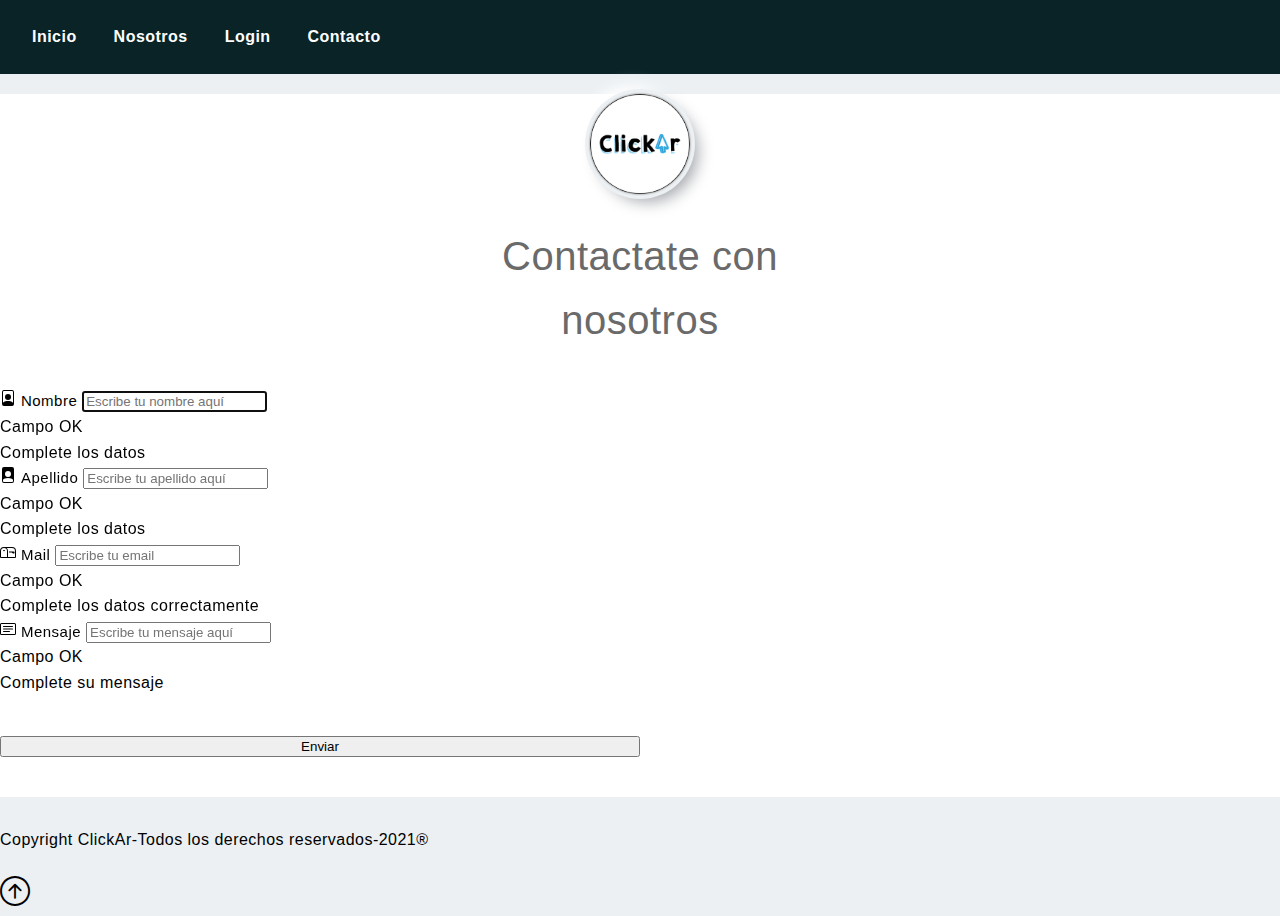
==== commit 1ab13e16: "subiendo web completa yactualizada" ====
--- a/contacto.html
+++ b/contacto.html
@@ -1,50 +1,63 @@
 <!DOCTYPE html>
-<html lang="en">
-  <head>
-    <meta charset="utf-8">
+<html lang="es">
+<head> 
+    <meta charset="UTF-8">
+    <meta http-equiv="X-UA-Compatible" content="IE=edge">
     <meta name="viewport" content="width=device-width, initial-scale=1.0">
-    <meta name="description" content="Contactando al equipo de ClikAr, podrás resolver todas tus dudas">
-   <meta name="keywords" content="contacto, mensaje">
+    <meta name="description" content="Contactando al equipo de ClickAr, podrás resolver todas tus dudas">
+    <meta name="keywords" content="contacto, mensaje">
 
+    <title class="sitios">Sitios Turísticos de Argentina :: Contacto</title>
 
-    <link href="https://cdn.jsdelivr.net/npm/bootstrap@5.1.3/dist/css/bootstrap.min.css" rel="stylesheet" integrity="sha384-1BmE4kWBq78iYhFldvKuhfTAU6auU8tT94WrHftjDbrCEXSU1oBoqyl2QvZ6jIW3" crossorigin="anonymous">
-    <link rel"stylesheet" href="https://cdnjs.cloudflare.com/ajax/libs/font-awesome/5.15.3/css/all.min.css"/>
+    <link href="https://cdn.jsdelivr.net/npm/bootstrap@5.0.2/dist/css/bootstrap.min.css" rel="stylesheet" integrity="sha384-EVSTQN3/azprG1Anm3QDgpJLIm9Nao0Yz1ztcQTwFspd3yD65VohhpuuCOmLASjC" crossorigin="anonymous">
+    
+    <link rel="stylesheet" href="css/styles.css" />
     <link rel="stylesheet" href="css/style.css" />
-   <link rel="icon" href="img/favicon.jpg">
 
-    <title>Contacto</title>
-  </head>
+    <link href="https://fonts.googleapis.com/css2?family=Glory:ital,wght@1,100&display=swap" rel="stylesheet">
 
-  <body>
-    <nav class="nav">
-      <ul class="nav">
+    <script src="https://cdn.jsdelivr.net/npm/@popperjs/core@2.9.2/dist/umd/popper.min.js" integrity="sha384-IQsoLXl5PILFhosVNubq5LC7Qb9DXgDA9i+tQ8Zj3iwWAwPtgFTxbJ8NT4GN1R8p" crossorigin="anonymous"></script>
+    <script src="https://cdn.jsdelivr.net/npm/bootstrap@5.0.2/dist/js/bootstrap.min.js" integrity="sha384-cVKIPhGWiC2Al4u+LWgxfKTRIcfu0JTxR+EQDz/bgldoEyl4H0zUF0QKbrJ0EcQF" crossorigin="anonymous"></script>
+   
+    <link rel="stylesheet" href="https://cdn.jsdelivr.net/npm/bootstrap-icons@1.6.1/font/bootstrap-icons.css">
+
+    <link rel="icon" href="img/favicon.ico">
+</head>
+
+<body>
+  
+  <nav class="nav">
+    <ul class="nav">
       <li><a href="index.html">Inicio</a></li>
       <li><a href="nosotros.html">Nosotros</a></li>
       <li><a href="login.html">Login</a></li>
       <li><a href="contacto.html">Contacto</a></li>
     </ul> 
   </nav>
+  
+  <div class="container">
+    <div class="row">
+      <div class="col-md-3"></div>
+      <div class="col-md-6 text-center form-container">
 
-   <section class="d-flex justify-content-center">
-    <div class="card col-sm-5 p-3">
-    <div class="mb-12"> 
+<div class="mb-12"> 
     <img class="logo"  src="img/logocirculo.png" alt="logo">
   </div>
   <div class="contact">
-    <h1>Contactate con nosotros</h1>
+    <h1>Contactate con<br/> nosotros</h1>
   </div>
     <div class="container">
       <div class="row">
         <div class="col">
           <div class="shadow-lg p-3 mb-5 mt-4 bg-body rounded">
-             <form class="row g-5 needs-validation" novalidate>
+             <form id="form1" class="row g-5 needs-validation" novalidate>
               <div class="col-md-6 position-relative">
                 <svg xmlns="http://www.w3.org/2000/svg" width="16" height="16" fill="currentColor" class="bi bi-file-person" viewBox="0 0 16 16">
   <path d="M12 1a1 1 0 0 1 1 1v10.755S12 11 8 11s-5 1.755-5 1.755V2a1 1 0 0 1 1-1h8zM4 0a2 2 0 0 0-2 2v12a2 2 0 0 0 2 2h8a2 2 0 0 0 2-2V2a2 2 0 0 0-2-2H4z"/>
   <path d="M8 10a3 3 0 1 0 0-6 3 3 0 0 0 0 6z"/>
 </svg>
                 <label for="nombre" class="form-label">Nombre</label>
-                <input id="nombre" name="nombre" type="text" placeholder="Escribe tu nombre aquí" class="form-control" required>
+                <input type="text" id="nombre" name="nombre" minlength="3" placeholder="Escribe tu nombre aquí" class="form-control" autofocus required>
                 <div class="valid-tooltip">Campo OK</div>
                 <div class="invalid-tooltip">Complete los datos</div>
               </div>
@@ -53,7 +66,7 @@
   <path d="M12 0H4a2 2 0 0 0-2 2v12a2 2 0 0 0 2 2h8a2 2 0 0 0 2-2V2a2 2 0 0 0-2-2zm-1 7a3 3 0 1 1-6 0 3 3 0 0 1 6 0zm-3 4c2.623 0 4.146.826 5 1.755V14a1 1 0 0 1-1 1H4a1 1 0 0 1-1-1v-1.245C3.854 11.825 5.377 11 8 11z"/>
 </svg>
                 <label for="apellido" class="form-label">Apellido</label>
-                <input id="apellido" name="apellido" type="text" placeholder="Escribe tu apellido aquí" class="form-control" required>
+                <input id="apellido" name="apellido" type="text" minlength="3" placeholder="Escribe tu apellido aquí" class="form-control" autofocus required>
                 <div class="valid-tooltip">Campo OK</div>
                 <div class="invalid-tooltip">Complete los datos</div>
               </div>
@@ -63,7 +76,7 @@
   <path d="M11.793 8.5H9v-1h5a.5.5 0 0 1 .5.5v1a.5.5 0 0 1-.5.5h-1a.5.5 0 0 1-.354-.146l-.853-.854zM5 7c0 .552-.448 0-1 0s-1 .552-1 0a1 1 0 0 1 2 0z"/>
 </svg>
                 <label for="mail" class="form-label">Mail</label>
-                <input id="mail" name="mail" type="email" placeholder="Escribe tu email" class="form-control" required>
+                <input id="mail" name="mail" type="email" placeholder="Escribe tu email" class="form-control" autofocus required>
                 <div class="valid-tooltip">Campo OK</div>
                 <div class="invalid-tooltip">Complete los datos correctamente</div>
               </div>
@@ -73,56 +86,31 @@
   <path d="M3 5.5a.5.5 0 0 1 .5-.5h9a.5.5 0 0 1 0 1h-9a.5.5 0 0 1-.5-.5zM3 8a.5.5 0 0 1 .5-.5h9a.5.5 0 0 1 0 1h-9A.5.5 0 0 1 3 8zm0 2.5a.5.5 0 0 1 .5-.5h6a.5.5 0 0 1 0 1h-6a.5.5 0 0 1-.5-.5z"/>
 </svg>
                 <label for="mensaje" class="form-label">Mensaje</label>
-                <input id="mensaje" name="mensaje" type="text" placeholder="Escribe tu mensaje aquí" class="form-control" required>
+                <input id="mensaje" name="mensaje" type="text" placeholder="Escribe tu mensaje aquí" class="form-control" autofocus required>
                 <div class="valid-tooltip">Campo OK</div>
                 <div class="invalid-tooltip">Complete su mensaje</div>
               </div>
 
-              <button class="btn btn-primary">Enviar</button>
+              <button class="btn btn-primary enviar">Enviar</button>
              </form>
           </div>
         </div>
       </div>
     </div>
 
-    <script src="https://cdn.jsdelivr.net/npm/bootstrap@5.1.3/dist/js/bootstrap.bundle.min.js" integrity="sha384-ka7Sk0Gln4gmtz2MlQnikT1wXgYsOg+OMhuP+IlRH9sENBO0LRn5q+8nbTov4+1p" crossorigin="anonymous"></script>
-    <script>
+    </div>
+  </div>
 
-      // Example starter JavaScript for disabling form submissions if there are invalid fields
-(function () {
-  'use strict'
+    <footer class="footer">
+        <p>Copyright ClickAr-Todos los derechos reservados-2021®</p><i class="bi bi-arrow-up-circle" id="flecha"></i>
+    </footer>
+  </div>
 
-  // Fetch all the forms we want to apply custom Bootstrap validation styles to
-  var forms = document.querySelectorAll('.needs-validation')
+  <script type="text/javascript" src="./js/funcionesGrupo99.js"></script>
+  <script type="text/javascript">
+    document.getElementById('flecha').onclick = irAlCielo;
+    window.onload = cargaBody;
+  </script>
 
-  // Loop over them and prevent submission
-  Array.prototype.slice.call(forms)
-    .forEach(function (form) {
-      form.addEventListener('submit', function (event) {
-        if (!form.checkValidity()) {
-          event.preventDefault()
-          event.stopPropagation()
-        }else{
-          alert("Datos enviados")
-        }
-
-        form.classList.add('was-validated')
-      }, false)
-    })
-})()
-    </script>
-    <footer class="main-footer">
-      <div class="column column--33">
-        <p>Copyright ClickAr-Todos los derechos reservados-2021®</p>
-        
-      </div>
-  </footer>
-  
-
-    
-
-
-  </body>
-
-
+</body>
 </html>--- a/css/styles.css
+++ b/css/styles.css
@@ -0,0 +1,167 @@
+html, body{
+    margin:0;
+    padding: 0;
+}
+html{
+    scroll-behavior: smooth;
+}
+body{
+    width: 100%;
+    height: 100%;
+    font-family: sans-serif;
+    letter-spacing: 0.03em;
+    line-height: 1.6;
+    background-color: #ecf0f3;
+
+}
+.titulo{
+    text-align: center;
+    font-size: 40px;
+    color: #3484AF;
+    margin-top: 100px;
+    font-weight: 100;
+}
+.container.card{
+    width: 330px;
+    height: 438px;
+    border-radius: 8px;
+    box-shadow: 0 2px 2px rgba(0, 0,0, 0,2);
+    overflow: hidden;
+    margin: 20px;
+    text-align: center;
+    transition: all 0.25s;
+}
+
+.republica{
+    color:#08088A ;
+    font-size:x-large;
+}
+
+.clickar {
+    text-align: center;
+    color: #37A0D8;
+}
+.p {
+    font-size: x-large;
+}
+.titulo{
+    color: #08088A;
+}
+
+
+.logo {
+    width: 100px; height: 100px;
+ align-items: center;
+ border-radius: 50%;
+    margin:0 auto;
+    float:initial;
+
+}
+.subtitulo {
+    text-decoration:underline;
+    text-align: center;
+    color: #08088A;
+    font-style: italic;  
+}
+    
+.nav {
+    list-style:none;
+    padding: 8px;
+    background: #092327;
+    width: 100%;
+    margin: auto;
+    font-weight: bold;
+  }  
+
+  .nav li a{
+    text-decoration: none;
+    color: white;
+    padding: 20px;
+    display: block;
+  }
+  .nav li{
+    display: inline-block;
+    text-align: center;
+  }
+  .nav li a:hover{
+    background: #37A0D8;
+  }
+.section{
+      border: 1px solid rgb(94, 32, 238) ;
+  }
+
+.provincia {
+ color: darkblue; 
+ font-size: 22px; 
+ 
+  }
+
+.comienzo {
+    color: #09424b;
+    text-decoration: underline;
+    text-transform: capitalize;
+
+}
+
+.question {
+    letter-spacing: 3px;
+    text-transform: capitalize;
+
+}
+
+.principales{
+    text-decoration: underline;
+}
+
+.container-fluid{
+    align-items: center;
+    margin: 20px;
+    margin-left: 20px;
+    padding-right:20px; 
+    padding-left: 20px; 
+    text-align: justify center; 
+}
+#findeano{
+    color: #09424b;
+    background-color: lightblue;
+    font-size:large;
+    font-family: Georgia, 'Times New Roman', Times, serif;
+    text-align: center;
+}
+#alertauno{
+    color:aqua ;
+    font-family: Georgia, 'Times New Roman', Times, serif;
+    background-color: blue;
+}
+.mendoza1{
+    width: 70px;
+    
+}
+.mendoza2{
+    width: 70px;
+    align-items: right;
+}
+#calendario1{
+    font-size: 30px;
+}
+#calendario2{
+    font-size: 30px;
+}
+#geo{
+    font-size: 30px;
+    padding-right: 10px;
+}
+#flecha{
+    font-size: 30px;
+    cursor: pointer;
+}
+.accordion-multimedia img, .accordion-multimedia iframe {
+    width: 100%;
+    height: 315px;
+}
+.nav ul li a {
+    display: block;
+    padding: 0.5rem 1rem;
+    transition: all 0.4s linear;
+    border-radius: 5px;
+}--- a/css/style.css
+++ b/css/style.css
@@ -1,20 +1,3 @@
-<<<<<<< HEAD
-*{
-   box-sizing: border-box; 
-}
-.html{
-    scroll-behavior: smooth;
-}
-body{
-    margin: 0;
-    height: 100vh;
-    width: 100vw;
-    overflow: hidden;
-    font-family: "Lato",sans-serif;
-    font-weight: 700;
-    color: #555;
-    background-color: #ecf0f3;
-}
 .login-in{
     width: 430px;
     height: 700px;
@@ -44,7 +27,7 @@
     border-radius: 40px;
     display: flex;
     align-items: center;
-
+    margin-top:  20px;
 }
 .mb-12 .logo{
   width: 100px; height: 100px;
@@ -91,7 +74,7 @@
 
 
 .username,
-.password, .email, .repassword, .nacimiento {
+.password, .email, .repassword, .nacimiento, .apellido, .correo, .dni, .pais, .provincia, .fechanacimiento  {
     margin-bottom: 30px;
     border-radius: 25px;
     box-shadow: inset 8px 8px 8px #cbced1,inset
@@ -179,246 +162,36 @@
 }
 
 
-.nav {
-    list-style:none;
-    padding: 0;
-    background: #092327;
-    width: 90%;
-    max-width: 1000px;
-    margin: auto;
-  }  
-
-  .nav li a{
-    text-decoration: none;
-    color: white;
-    padding: 20px;
-    display: block;
-  }
-  .nav li{
-    display: inline-block;
-    text-align: center;
-  }
-  .nav li a:hover{
-    background: #37A0D8;
-  }
-
 
 .title {
     margin-top: 25px;
     }
 
    
-
-=======
-*{
-   box-sizing: border-box; 
-}
-.html {
-  scroll-behavior: smooth;
-}
-body{
-    margin: 0;
-    height: 100vh;
-    width: 100vw;
-    overflow: hidden;
-    font-family: "Lato",sans-serif;
-    font-weight: 700;
-    color: #555;
-    background-color: #ecf0f3;
-}
-.login-in{
-    width: 430px;
-    height: 700px;
-    padding: 60px 35px 35px 35px;
-    border-radius: 40px;
-    background-color: #ecf0f3;
-    box-shadow: 13px 13px 20px #cbced1,
-    -13px 8px 20px rgb(252, 252, 252);
-    display: flex;
-    flex-direction: column;
-    align-items: center;
-    margin: 0 auto;
+.form-container {
+    background-color: #FFFFFF;
 }
 
-
-.login-in .avatar{
-    width: 100px;
-    height: 100px;
-    border-radius: 50%;
-    margin:0 auto;
-    box-shadow: 0px 0px 2px #5f5f5f, 0px 0px 0px
-    5px #ecf0f3, 8px 8px 15px #a7aaaf,
-      -8px -8px 15px #fff;
-    
+.footer {
+    margin-top: 30px;
 }
-.mb-12{
-    border-radius: 40px;
-    display: flex;
-    align-items: center;
-
+.enviar {
+    width: 50%;
+    margin: 40px auto;
 }
-.mb-12 .logo{
-  width: 100px; height: 100px;
- align-items: center;
- border-radius: 50%;
-    margin:0 auto;
-    box-shadow: 0px 0px 2px #5f5f5f, 0px 0px 0px
-    5px #ecf0f3, 8px 8px 15px #a7aaaf,
-      -8px -8px 15px #fff;
-} 
-h1{
-    text-align: center;
-    padding: 10px;
-    font-size: 40px;
-    color: #6a6a6a;
-    margin-top: 20px;
-    font-weight: 100;
-}
-.login-in .title{
-    text-align: center;
-    font-size: 15px;
-    padding-top: 24px;
-    letter-spacing: 0.5px;
-  
-}
-.fields{
-    width: 100%;
-    padding: 25px 4px 4px 4px;
-}
-.fields input{
-    border:none;
-    outline: none;
-    background: none;
-    font-size: 18px;
-    color: #555;
-    padding: 20px 10px 20px 5px;
-}
-.form-label{
-    text-align: center;
-    font-size: 15px;
-    padding-top: 24px;
-    letter-spacing: 0.5px;
+.login-container { 
+    margin-top:  50px;
 }
 
-
-.username,
-.password, .email, .repassword, .nacimiento {
+.login-in.finish img {
     margin-bottom: 30px;
-    border-radius: 25px;
-    box-shadow: inset 8px 8px 8px #cbced1,inset
-     -8px -8px 8px #fff; 
 }
-
-.fields svg{
-   height: 22px;
-   margin: 0 10px -3px 25px; 
+.login-in.finish, .login-in.register {
+    height: auto;
 }
-.fields .signin-button,
-.signup-button{
-    outline: none;
-    border:none;
-    cursor: pointer;
-    width: 100%;
-    height: 60px;
-    border-radius: 30px;
-    font-size: 20px;
-    font-weight: 700;
-    font-family: "Lato", sans-serif ;
-    color:#fff;
-    text-align: center;
-    background-color: rgb(127, 219, 255) ;
-    box-shadow: 3PX 3PX 8PX #b1b1b1, -3px .3px 8px #fff; 
-    transition: all 0.5s;
-
-
-}
-.fields .signin-button:hover{
-    background-color: rgb(32, 110, 228);
-}
-.fields .signin-button:active{
-    background-color:#50e5b9 ;
-}
-.link{
-   padding-top: 20px;
-   text-align: center; 
-}
-.link .h1{
-    text-align: center;
-    font-size: 10px;
-    padding-top: 24px;
-    letter-spacing: 0.5px;
-    font-family: "Lato", sans-serif ;
-}
-.link a{
+a.link {
     text-decoration:none;
     color: #aaa;
     font-size: 15px;
 
-}
-.login-create{
-    width: 430px;
-    height: 770px;
-    margin-top: 25px;
-    padding: 30px 35px 35px 35px;
-    border-radius: 40px;
-    background-color: #e1edf7;
-    box-shadow: 13px 13px 20px #cbced1,
-    -13px 8px 20px #fff;
-    display: flex;
-    flex-direction: column;
-    align-items: center;
-        margin: 0 auto;
-
-
-
-}
-.login-create .avatar2{
-    width: 100px;
-    height: 100px;
-    border-radius: 50%;
-    margin:0 auto;
-    box-shadow: 0px 0px 2px #5f5f5f, 0px 0px 0px
-    5px #ecf0f3, 8px 8px 15px #a7aaaf,
-      -8px -8px 15px #fff;
-    
-}
-.fields .signup-button:hover{
-    background-color: rgb(32, 110, 228);
-}
-.fields .signup-button:active{
-    background-color:#50e5b9 ;
-}
-
-
-.nav {
-    list-style:none;
-    padding: 0;
-    background: #092327;
-    width: 90%;
-    max-width: 1000px;
-    margin: auto;
-  }  
-
-  .nav li a{
-    text-decoration: none;
-    color: white;
-    padding: 20px;
-    display: block;
-  }
-  .nav li{
-    display: inline-block;
-    text-align: center;
-  }
-  .nav li a:hover{
-    background: #37A0D8;
-  }
-
-
-.title {
-    margin-top: 25px;
-    }
-
-
-   
-
->>>>>>> 861ec179914428d59bb97bba9a8cd4ab5cb3f125
+}